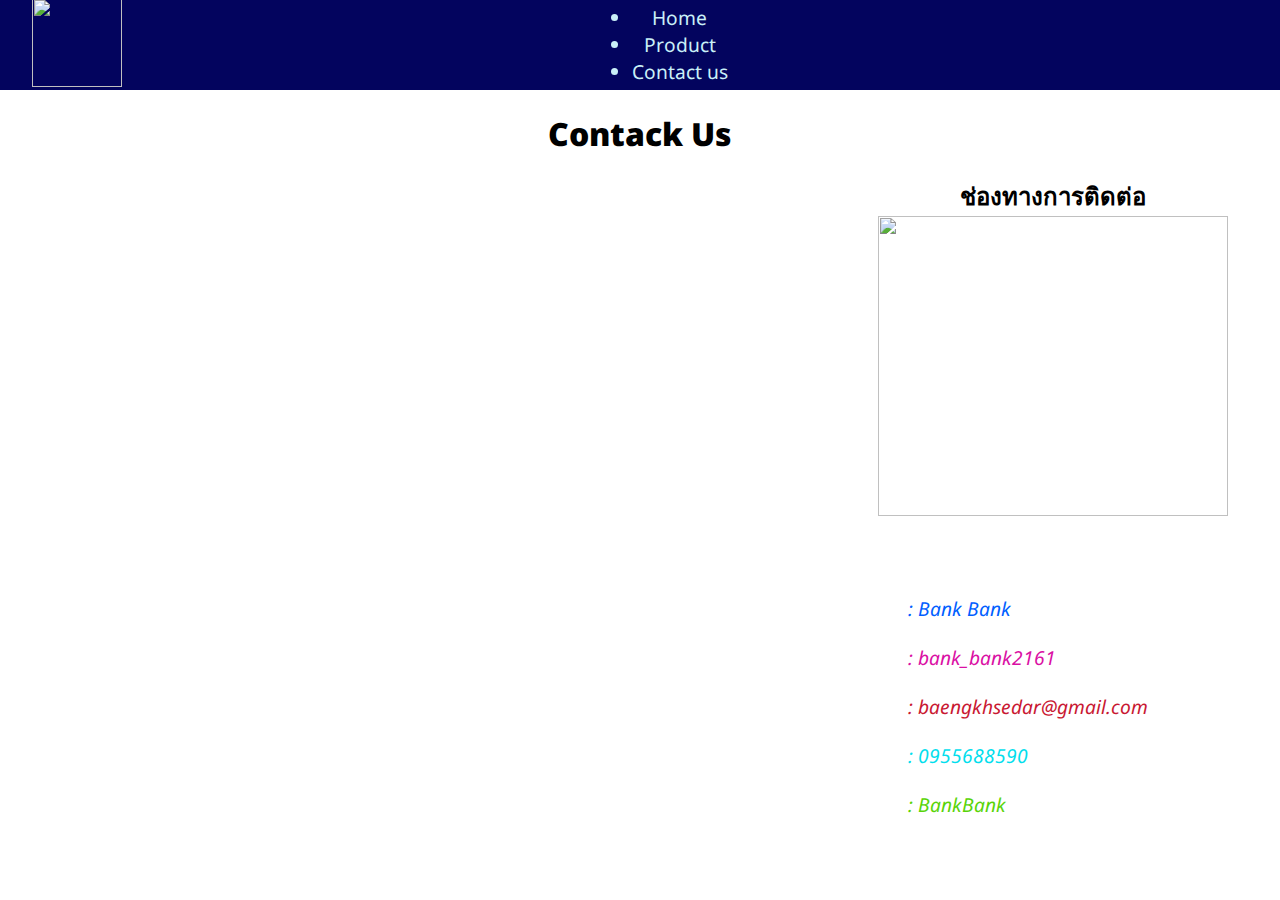
==== contac.html @ 32deb662 "r2b" ====
<!DOCTYPE html>
<html lang="en">
<head>
    <meta charset="UTF-8">
    <meta name="viewport" content="width=device-width, initial-scale=1.0">
    <title>R2B Vintage</title>

        <link rel="stylesheet" href="style.css">
        <script src="https://code.jquery.com/jquery-3.6.0.js" integrity="sha256-H+K7U5CnXl1h5ywQfKtSj8PCmoN9aaq30gDh27Xc0jk=" crossorigin="anonymous"></script>
        <script src="index.js"></script>
        <script src="https://cdn.jsdelivr.net/npm/sweetalert2@11"></script>
        <link href="https://cdn.jsdelivr.net/npm/bootstrap@5.0.2/dist/css/bootstrap.min.css" rel="stylesheet" integrity="sha384-EVSTQN3/azprG1Anm3QDgpJLIm9Nao0Yz1ztcQTwFspd3yD65VohhpuuCOmLASjC" crossorigin="anonymous">

        <link rel="stylesheet" href="https://cdnjs.cloudflare.com/ajax/libs/font-awesome/6.4.2/css/all.min.css" integrity="sha512-z3gLpd7yknf1YoNbCzqRKc4qyor8gaKU1qmn+CShxbuBusANI9QpRohGBreCFkKxLhei6S9CQXFEbbKuqLg0DA==" crossorigin="anonymous" referrerpolicy="no-referrer" />
</head>
<body>
    
    <nav>
        
        <div class="nav-container">
            <a href="Home.html">
                <img src="https://scontent.xx.fbcdn.net/v/t1.15752-9/373406154_1042196213608454_9017336190705480806_n.jpg?stp=dst-jpg_p403x403&_nc_cat=111&ccb=1-7&_nc_sid=aee45a&_nc_eui2=AeF4ne4qK6_5mhUj2qlP5xWCLIEwqbexgCUsgTCpt7GAJUk5-10f9oaRuvfWh0D8TNdgLYZtqd60nRXkNyk2koXL&_nc_ohc=WqfIMr48q9EAX-mjn52&_nc_ad=z-m&_nc_cid=0&_nc_ht=scontent.xx&oh=03_AdQJO2VQSbOdu-1dWuiQcG-XM3Loz0NKjp0tfahBwE3PIA&oe=65214ED0" class="logonav">
            </a>
            <ul class="nav justify-content-center" >
                <li class="nav-item">
                  <a class="nav-link Home"  href="Home.html" style="color: #caf0f8;">Home</a>
                </li>
                <li class="nav-item">
                  <a class="nav-link " href="product.html" style="color: #caf0f8;">Product</a>
                </li>
                <li class="nav-item">
                    <a class="nav-link " href="contac.html" style="color: #caf0f8;">Contact us</a>
                  </li>
              </ul>
            
            <div class="nav-taka">
                
                
            </div>
        </div>
    </nav>
<br>

    <center><h1><b>Contack Us</b>   </h1> </center><br>
    <div class="containner-contac">
        <div class="contac">
            
        <iframe class="img-contac" src="https://www.google.com/maps/embed?pb=!1m18!1m12!1m3!1d1936.9689894204246!2d100.0512759752698!3d13.84276140932657!2m3!1f0!2f0!3f0!3m2!1i1024!2i768!4f13.1!3m3!1m2!1s0x30e2e5a6e7e2c893%3A0x11aa1d88e1ee0de0![base64]!5e0!3m2!1sth!2sth!4v1694143420956!5m2!1sth!2sth" width="700vw" height="500vw" style="border:0;" allowfullscreen="" loading="lazy" referrerpolicy="no-referrer-when-downgrade"><br></iframe>
       <div class="contac-bank"><center><h2>ช่องทางการติดต่อ</h2>
        <img src="https://scontent.fbkk10-1.fna.fbcdn.net/v/t1.15752-9/373433085_295078323125347_8098335403012334066_n.jpg?_nc_cat=111&ccb=1-7&_nc_sid=ae9488&_nc_eui2=AeHdZ5J5fvz8T5e9x1QnN2Voc8n2EF0D2qRzyfYQXQPapM507Xm3iuqvZOLo-3Jjmy-32YdOptH1sQD0KqZdsO28&_nc_ohc=HiYaHv1Fc6AAX-rsVqh&_nc_ht=scontent.fbkk10-1.fna&oh=03_AdRVxxv49_5SDwHbDR2Vbkn3xL_RH7IkQ0FTr8sWaiNXxA&oe=6521FFA3"  width="350vw" height="300vw"></center>
        <br> <br>
        <ul class="contac-icon">
        <li><a href="https://www.facebook.com/profile.php?id=100024919898641"><i class="fa-brands fa-facebook" style="color: #005eff; font-size: 1.5vw;">:  Bank Bank</i></a></li>
        <br>
        <li><a href="https://www.instagram.com/bank_bank2161/"><i class="fa-brands fa-instagram" style="color: #da10a4; font-size: 1.5vw;">:   bank_bank2161
        </i></a></li>
        <br>
        <li><a href="https://mail.google.com/mail/u/0/#search/baengkhsedar%40gmail.com?compose=new"><i class="fa-regular fa-envelope" style="color: #c91832; font-size: 1.5vw;" >:    baengkhsedar@gmail.com </i></a></li>
        <br>
        <li><a href="tel:+66955688590"><i class="fa-solid fa-phone" style="color: #02deed; font-size: 1.5vw;">:   0955688590</i></a></li>
        <br>
        <li><a href="https://line.me/ti/p/UwLTfJja1D"><i class="fa-brands fa-line" style="color: #59d408; font-size: 1.5vw;">:    BankBank</i></a></li>
    </ul>

        
    </div>  
    </div>
</div>
</body>
</html>
---- style.css ----
@import url('https://fonts.googleapis.com/css2?family=Noto+Sans+Thai:wght@100;400;600&family=Noto+Sans:wght@500&display=swap');
*{
    margin: 0;
    padding: 0;
    box-sizing: border-box;
    font-family: 'Noto Sans',sans-serif;
    text-decoration: none;
}
/* Product */
nav{
    width: 100%;
    height: 7vw;
    background: #03045e;
}
.nav-item  {
    color: #caf0f8;
    margin-right: 10px;
    font-size: 1.5vw;
    text-align: center;
    justify-content: center;
}

.nav-container{
    max-width: 95vw;
    height: 100%;
    background-color: #03045e;
    margin: 0 auto;
    display: flex;
    justify-content: space-between;
    align-items: center;
    
}

.logonav{
    width: 7vw;
    height: 7vw;
    object-fit: contain;
}

.nav-taka{
    display: flex;
    align-items: center;
}

.nav-takaicon{
    color: #caf0f8;
    margin-right: 10px;
    font-size: 1.5vw;
}

.nav-takaicon{
    position: relative;
}

.cartcount{
    position: absolute;
    top: -15px;
    right: -15px;
    width: 25px;
    height: 25px;
    background: red;
    border-radius: 50%;
    display: flex;
    justify-content: center;
    align-items: center;
    color: #fff;
}

.container{
    width: 90vw; 
    margin: 0 auto;
    display: flex;
}

.sidebar{
    width: 20%;
    padding: 15px;
    display: flex;
    flex-direction: column;
}

.product{
    width: 80%;
    padding: 15px;
    display: grid;
    grid-template-columns: repeat(4,1fr);
    grid-gap: 20px;
}

.sidebar-search{
    padding: 10px;
    border: 2px solid transparent;
    width: 100%;
    font-size: 1.5vw;
    outline: none;
    border-radius: 5px;
    background: #f2f2f2;
    transition: 0.3s;
    margin-bottom: 20px;    
    cursor: pointer;    
}

.sidebar-search:focus {
    border: 2px solid blue;
}

.sidebar-item{
    background-color: #0077b6;
    margin-bottom: 15px;
    padding: 15px;
    border-radius: 5px;
    border: 1px solid #e5e5;
    color: #caf0f8;
    transition: 0.3s;
    font-size: 1.5vw;
    text-decoration: none;
    cursor: pointer;    
    
}

.sidebar-item:hover{
    background: rgb(184, 215, 255);
    color: rgb(25, 1, 118);
}

.product-items{
   cursor: pointer;
   transition: 0.5s;
}

.product-items:hover{
    transform: scale(1.04);
    
}

.product-img{
    width: 100%;
    height: 17vw;
    object-fit: cover;
    
}

.modal,
.modal-bg{
    width: 100%;
    height: 100%;
    background: rgba(0, 0, 0, 0.5);
    position: fixed;
    top: 0;
    left: 0;
    display: flex;
    justify-content: center;
    align-items: center;
}

.modal-page{
    z-index: 99;
    min-width: 30vw;
    max-width: 60vw;
    max-height: 30vw;
    overflow: scroll;
    background: white;
    border-radius: 15px;
    padding: 15px;
}

.modaldesc-content{
    
    width: 100%;
    display: flex;
}

.modaldesc-detail{
    
    margin-left: 20px;
}

.modal-img{
    width: 20vw;
    height: 20vw;
    object-fit: cover;
    border-radius: 10px;
}

.btn-control{
    display: flex;
    justify-content: flex-end;
}

.btn{
    padding: 10px 20px;
    cursor: pointer;
    border: none;
    border-radius: 5px;
    font-size: 1.2vw;
    transition: 0.3s;
}

  .btn-buy{
    background: linear-gradient(125deg, #e61b36, #9c1032);
    color: #fff;
    margin-left: 10px;
  }

  .cartlitst{

  }

  .cartlitst-item{
    width: 50vw;
    display: flex;
    margin-bottom: 15px;
    justify-content: space-between;
  }

  .cartlitst-left{
    display: flex;
  }

  .cartlitst-right{

    display: flex;
    align-items: center;
  }

  .cartlitst-left img{
    width: 5vw;
    height: 5vw;
    object-fit: cover;
    border-radius: 5px;
    margin-right: 10px;
}

.btnc{
    width: 30px;
    height: 30px;

    border-radius: 50%;
    display: flex;
    justify-content: center;
    border: 1px solid black;
    cursor: pointer;
    
}   
.open-slide{
    display: none;
}
.sidebar-itemmedai{
    display: none;
    background-color: #0077b6;
    margin-bottom: 15px;
    padding: 15px;
    border-radius: 5px;
    border: 1px solid #e5e5;
    color: #caf0f8;
    transition: 0.3s;
    font-size: 1.5vw;
    text-decoration: none;
}
.side-nav{
    display: none;
}

/* Contac US */
.contac{
    padding: 10pvw;
    display: flex;
    justify-content: space-around;
    gap: 20px;
    
}
.contac-bank{
    align-content: center;
}
.contac-bank{
  display: block;
   align-content:  center ;
}

.contac-icon{
    padding: 20px;
    margin: 10px;
   display: grid;
    
    list-style: none;
    
}

/* home */
.container-home{    
    width: 100%;
    height: 70vw;
    display: ;
    justify-content: center;
}

@media (max-width: 768px) {
    .sidebar{
        width: 0;
        padding: 0;
    }
    
    .sidebar-search{
        display: none;
    }
    .sidebar-item{
        display: none;
    }
    .product{
        width: 100%;
        padding: 15px;
        display: grid;
        grid-template-columns: repeat(2,1fr);
        grid-gap: 20px;
    }
  #close{
    visibility: hidden;
    float: right;
  }
    
    .side-nav{
        display: block;
    }
    .sidebar-itemmedai{
        padding: 5px;
        margin-bottom: 5px;
        display: none;
        justify-items: center;
        cursor: pointer;
        z-index: 1;
         opacity: 0.7;
         transition: 0.5s;
    }
}

/* contac */
@media (max-width: 768px) {
    .contac{
        padding: 10px;
        display: grid;
        grid-template-areas: 
        "img-icon"
        "contac-bank";
    }
    .contac-bank{
        display: grid;
        justify-content: center;
        align-items: center;
    }
    .img-contac{
        width: 90vw;
        height: 60vw;
    }
}

/* Home */
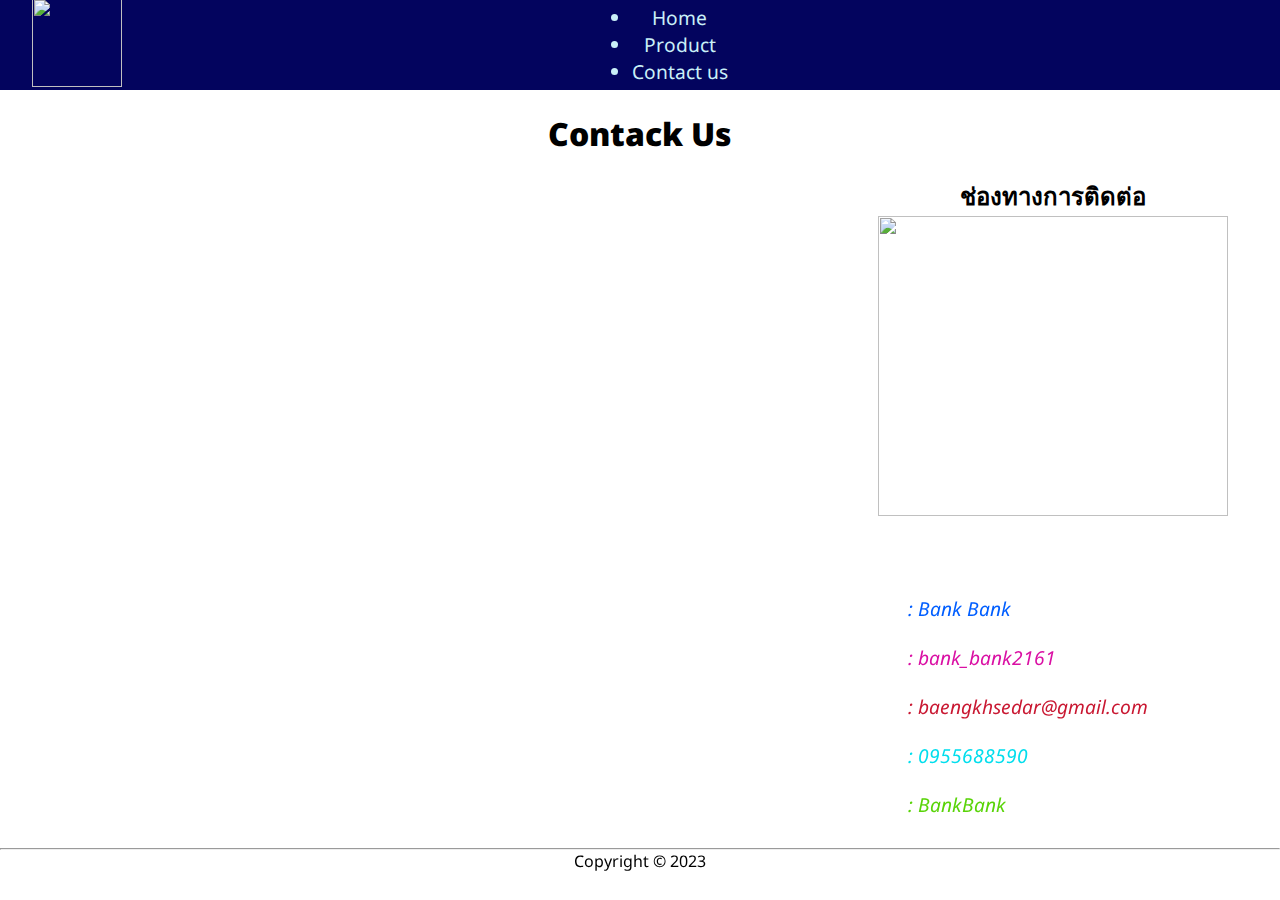
==== commit 07e4f3cf: "success project" ====
--- a/contac.html
+++ b/contac.html
@@ -19,7 +19,7 @@
         
         <div class="nav-container">
             <a href="Home.html">
-                <img src="https://scontent.xx.fbcdn.net/v/t1.15752-9/373406154_1042196213608454_9017336190705480806_n.jpg?stp=dst-jpg_p403x403&_nc_cat=111&ccb=1-7&_nc_sid=aee45a&_nc_eui2=AeF4ne4qK6_5mhUj2qlP5xWCLIEwqbexgCUsgTCpt7GAJUk5-10f9oaRuvfWh0D8TNdgLYZtqd60nRXkNyk2koXL&_nc_ohc=WqfIMr48q9EAX-mjn52&_nc_ad=z-m&_nc_cid=0&_nc_ht=scontent.xx&oh=03_AdQJO2VQSbOdu-1dWuiQcG-XM3Loz0NKjp0tfahBwE3PIA&oe=65214ED0" class="logonav">
+                <img src="img/lo-removebg-preview.png" class="logonav">
             </a>
             <ul class="nav justify-content-center" >
                 <li class="nav-item">
@@ -41,6 +41,7 @@
     </nav>
 <br>
 
+    <section>
     <center><h1><b>Contack Us</b>   </h1> </center><br>
     <div class="containner-contac">
         <div class="contac">
@@ -66,5 +67,11 @@
     </div>  
     </div>
 </div>
+</section>
+
+<footer>
+    <hr>
+    <p><center>Copyright © 2023</center></p>
+  </footer>
 </body>
 </html>